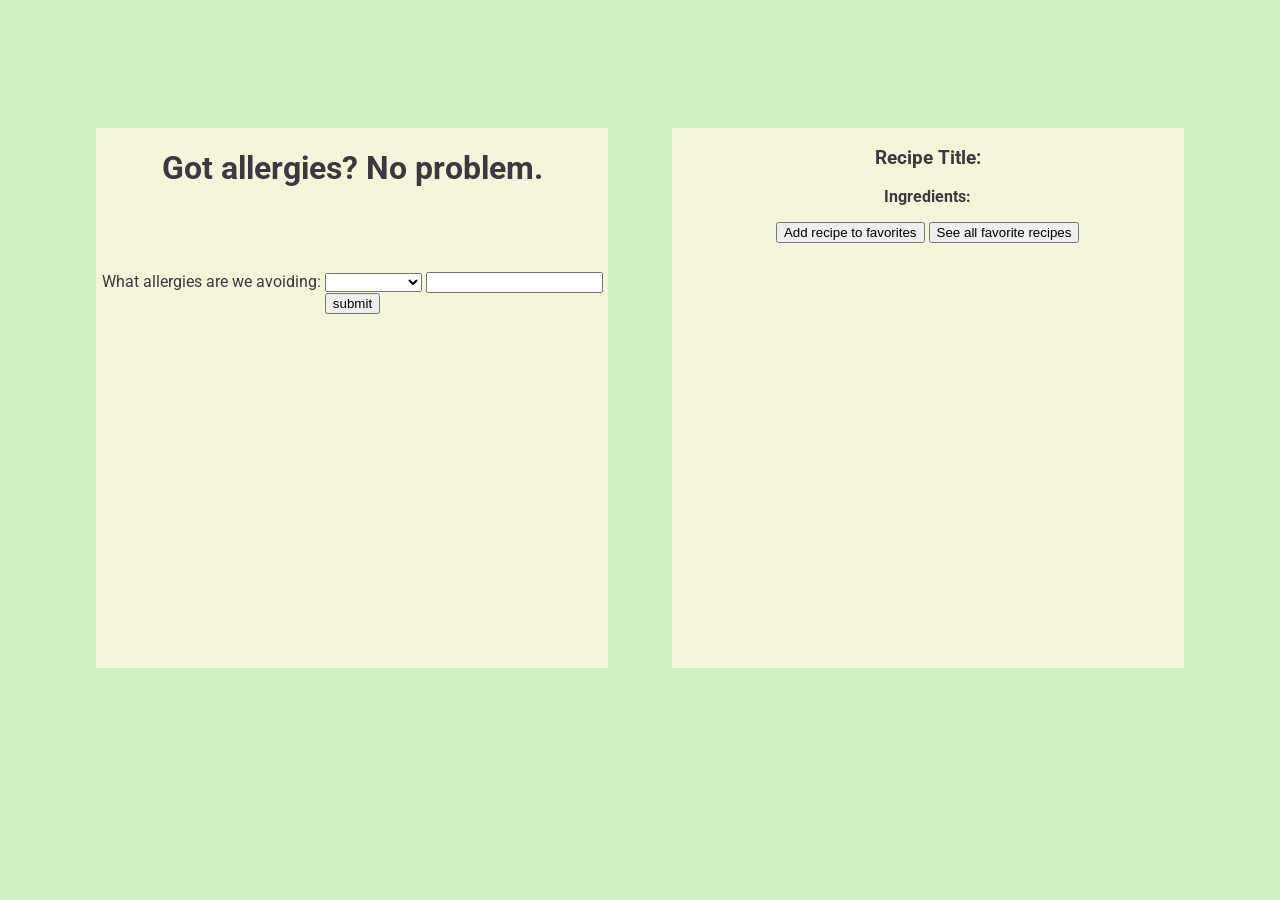
==== index.html @ fb841776 "weird syntax stuff" ====
<!DOCTYPE html>
<html>
  <head>
    <meta charset="utf-8">
    <link href="https://afeld.github.io/emoji-css/emoji.css" rel="stylesheet">
    <link href="https://fonts.googleapis.com/css?family=Roboto" rel="stylesheet">
    <link rel="stylesheet" href="main.css" media="screen" title="no title" charset="utf-8">
    <title></title>
  </head>
  <body>
    <header id="content-box">
    <h1>Got allergies? No problem.</h1>
    <h3><i class="em em-no_entry_sign"></i><i class="em em-baby_bottle"></i><i class="em em-question"></i><br>
      <i class="em em-no_entry_sign"></i><i class="em em-bread"></i><i class="em em-question"></i><br>
    <i class="em em-thumbsup"></i><i class="em em-cake"></i><i class="em em-thumbsup"></i></h3>
    <label> What allergies are we avoiding:
        <select id="search-endpoint">
          <option value="none" selected></option>
          <option value="gluten-free">Gluten-Free!</option>
          <option value="dairy-free">Dairy-Free!</option>
          <option value="peanut-free">No nuts!</option>
          <option value="all-free">No nothin'</option>
        </select>
      </label>

    <input type="text" name="" id="querySelector" value="">
    <button type="button" id="submitTest" name="button">submit</button>

  </header>
        <!-- <img src="hitch.jpg" id="hitch-img" /> -->

    <div id="recipe-result">

        <h3>Recipe Title:
          <span class="appended-response" id="recipe-title"></span>
        </h3>

        <p><span class="appended-response" id="recipe-image"></span></p>

        <b><p>Ingredients: </p></b>
        <p class="appended-response" id="recipe-ingredients"></p>

        <button type="button" id="favorite-recipe" name="favorite-recipe">Add recipe to favorites</button>
        <button type="button" id="see-favorite-recipes" name="see-favorite-recipes">See all favorite recipes</button>

        <div id="see-recipes"></div>
        <div id="email-yourself">
            Want to make this recipe? Email yourself the ingredient list:
            <br>
        <input type="text" name="email" value="" id="emailtype" placeholder="enter your email here">
        <button type="button" name="button" id="emailsubmit" a href="mailto:name@gmail.com">Submit</a></button>


        <div id="find-stores"> <a href="maps.html">find local health stores</a></div>


    </div>

    <!-- <button type="button" name="favorite-recipe">Add recipe to favorites</button> -->


    </div>   <!--end recipe result div -->


    <script src="https://code.jquery.com/jquery-2.2.1.min.js" charset="utf-8"></script>
    <script src='https://api.tiles.mapbox.com/mapbox.js/v2.2.4/mapbox.js'></script>
    <script type="text/javascript" src="main.js"></script>
  </body>
</html>
---- main.css ----
body {
  background-color: #CEF0C2;
  display: flex;
  margin-top: 10%;
  font-family: 'Roboto', sans-serif;
  color: #3E3740;

}

#hitch-img {
  visibility: hidden;
}


#content-box {
  margin-left: 7%;
  background-color: beige;
  text-align: center;
  align-self: flex-start;
  width: 40vw;
  height: 60vh;
}

#recipe-result {
  background-color: beige;
  text-align: center;
  align-self: flex-end;
  margin-left: 5%;
  width: 40vw;
  height: 60vh;
}

#mapHide {
  background:#404040;
  color:#f8f8f8;
  font:500 20px/26px 'Helvetica Neue', Helvetica, Arial, Sans-serif;
  margin:0;
  padding:0;
  -webkit-font-smoothing:antialiased;
  }
  .sidebar {
  width:33.3333%;
  }
.map {
  border-left:1px solid #fff;
  position:absolute;
  left:33.3333%;
  width:66.6666%;
  top:0;
  bottom:0;
  }
.pad2 {
  padding:20px;
  -webkit-box-sizing:border-box;
     -moz-box-sizing:border-box;
          box-sizing:border-box;
  }

@keyframes opacity {
    0%   { opacity: 0; }
    50% { opacity: 1; }
    100% {opacity: 0;}
  }
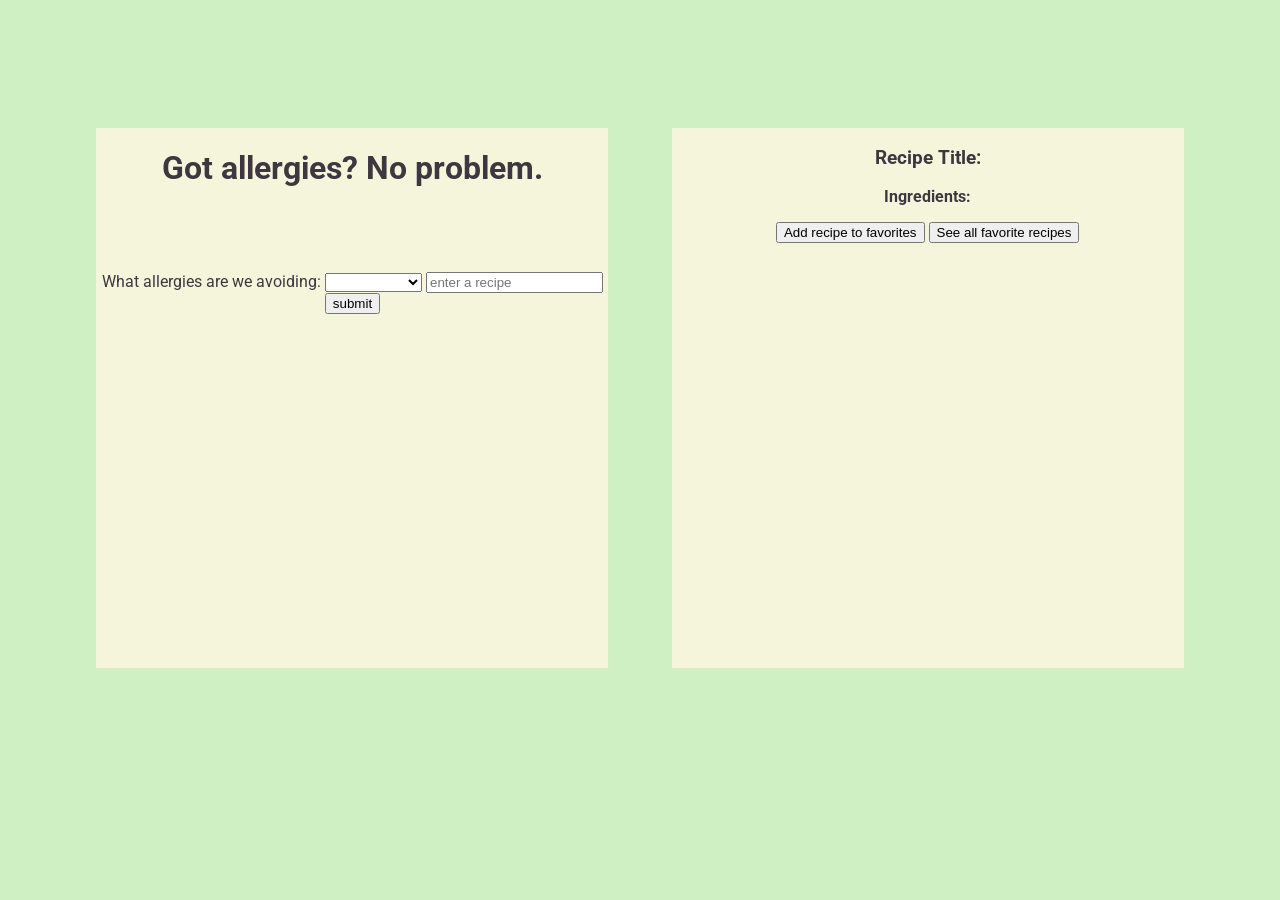
==== commit b150309a: "mailto" ====
--- a/index.html
+++ b/index.html
@@ -23,7 +23,7 @@
         </select>
       </label>
 
-    <input type="text" name="" id="querySelector" value="">
+    <input type="text" name="" id="querySelector" placeholder="enter a recipe" value="">
     <button type="button" id="submitTest" name="button">submit</button>
 
   </header>
@@ -48,7 +48,7 @@
             Want to make this recipe? Email yourself the ingredient list:
             <br>
         <input type="text" name="email" value="" id="emailtype" placeholder="enter your email here">
-        <button type="button" name="button" id="emailsubmit" a href="mailto:name@gmail.com">Submit</a></button>
+        <button type="button" name="button" id="emailsubmit"><a href="mailto:name@gmail.com">Submit</a></button>
 
 
         <div id="find-stores"> <a href="maps.html">find local health stores</a></div>
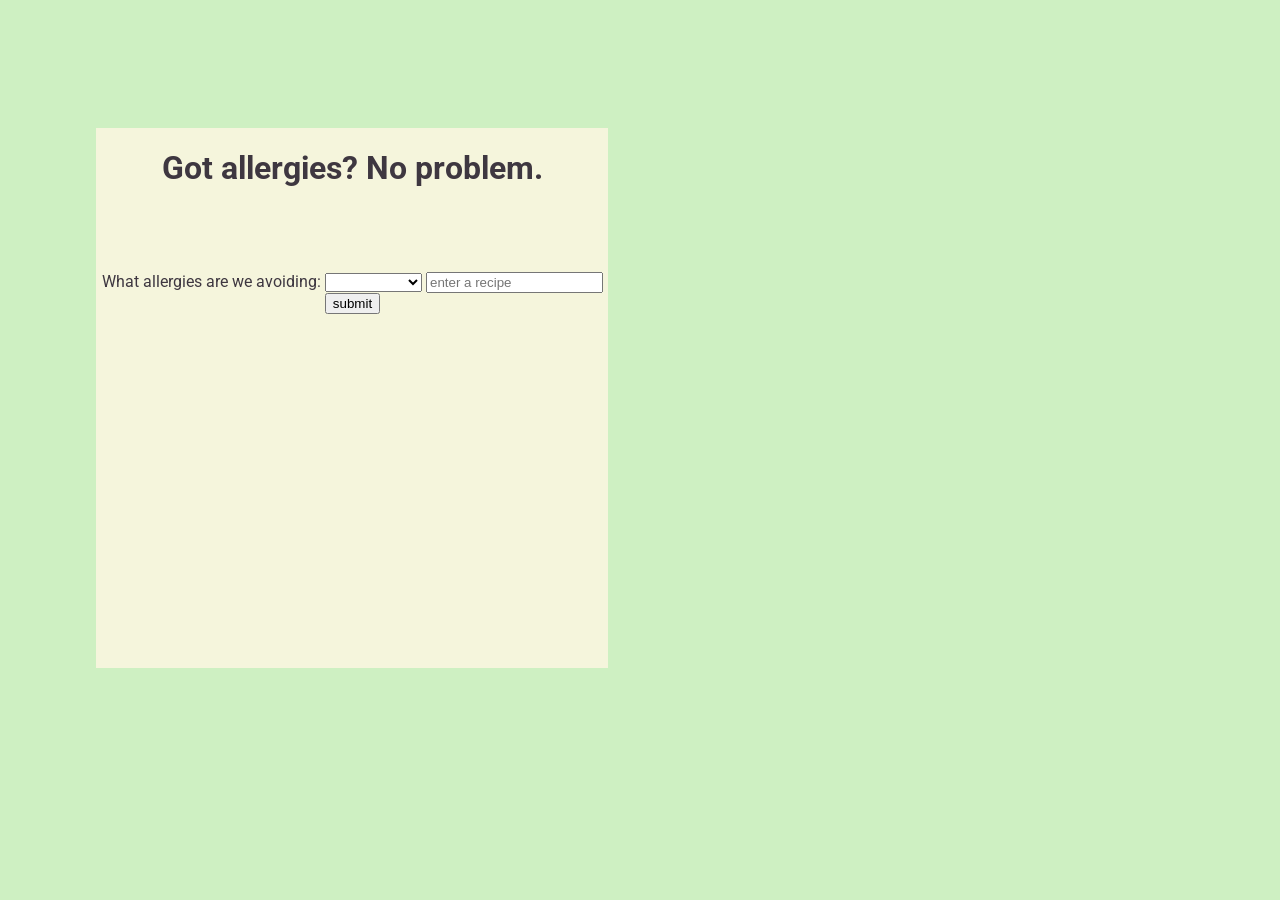
==== commit 868271b7: "CRUD" ====
--- a/index.html
+++ b/index.html
@@ -42,13 +42,18 @@
 
         <button type="button" id="favorite-recipe" name="favorite-recipe">Add recipe to favorites</button>
         <button type="button" id="see-favorite-recipes" name="see-favorite-recipes">See all favorite recipes</button>
+        <input type="text" name="recipe-finder" value="">
+        <button type="button" id="find-favorite-recipes" name="find-favorite-recipes">Find one of your favorite recipes</button>
+        <button type="button" id="update-favorite-recipes" name="update-favorite-recipes">Update one of your favorite recipes</button>
+        <button type="button" id="delete-favorite-recipes" name="delete-favorite-recipes">Delete a favorite recipes</button>
+
 
         <div id="see-recipes"></div>
         <div id="email-yourself">
             Want to make this recipe? Email yourself the ingredient list:
             <br>
         <input type="text" name="email" value="" id="emailtype" placeholder="enter your email here">
-        <button type="button" name="button" id="emailsubmit"><a href="mailto:name@gmail.com">Submit</a></button>
+        <button type="button" name="button" id="emailsubmit"><a href="mailto:name@gmail.com" id="emailbody">Submit</a></button>
 
 
         <div id="find-stores"> <a href="maps.html">find local health stores</a></div>
